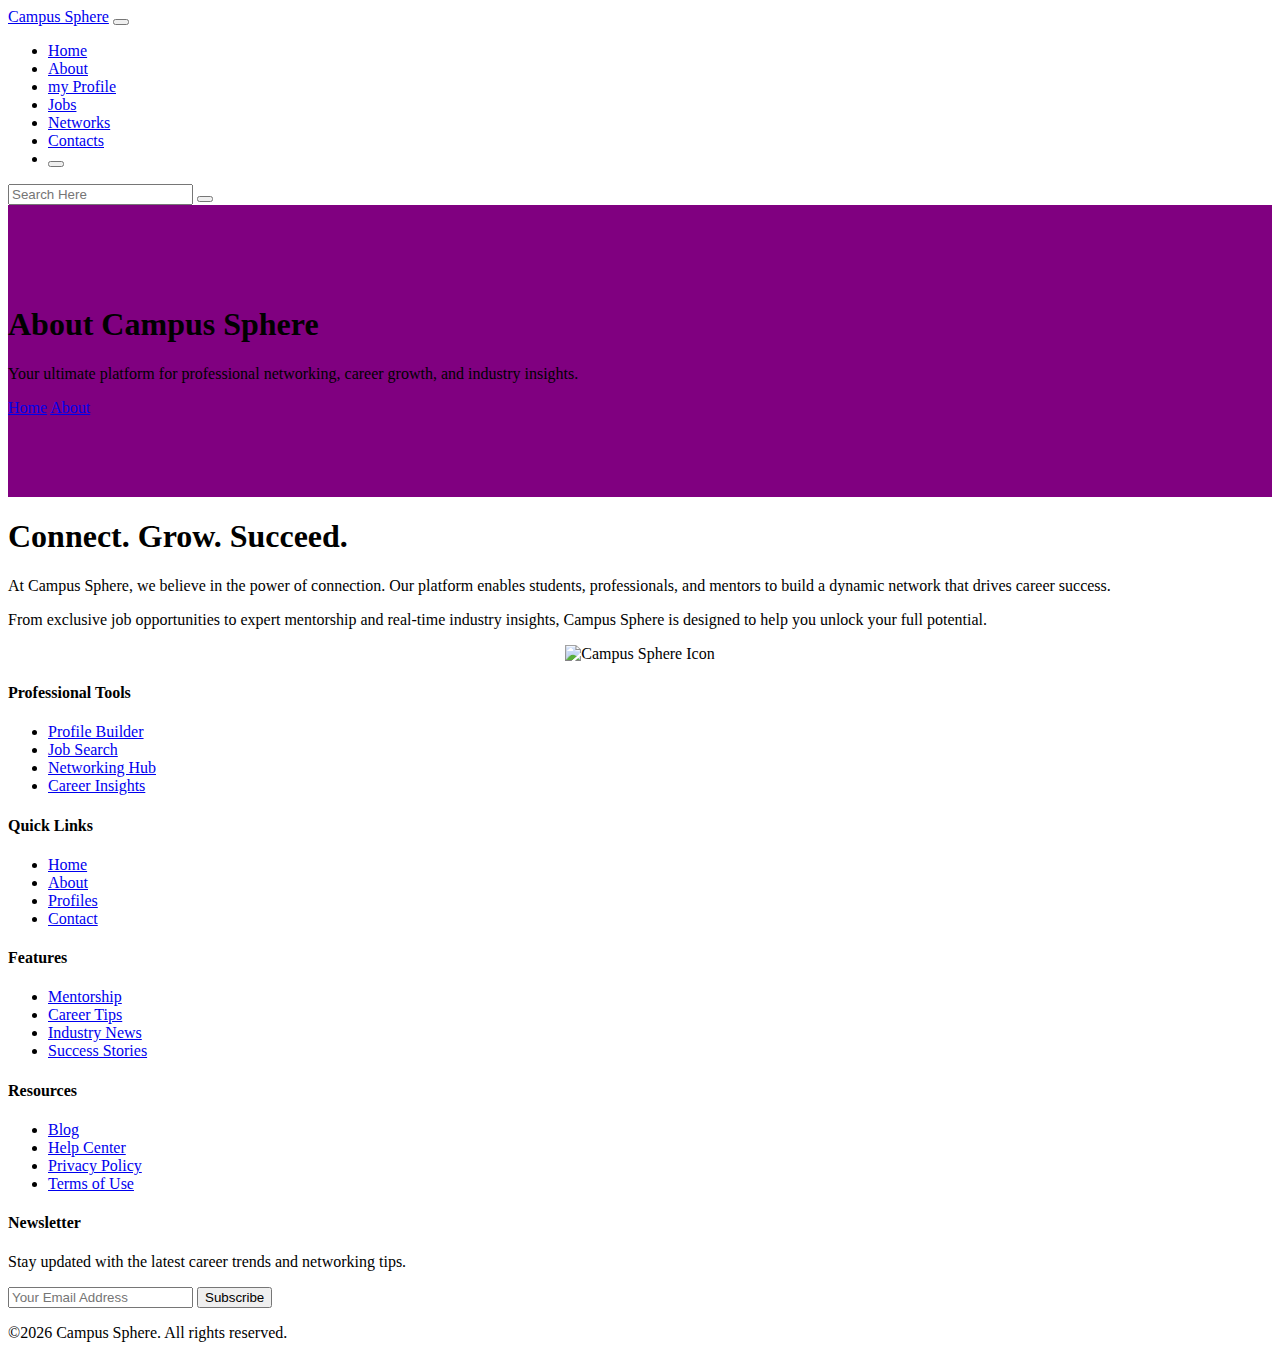
==== about.html @ ea71d58e "Add files via upload" ====
<!DOCTYPE html>
<html lang="en" class="no-js">

<head>
  <!-- Mobile Specific Meta -->
  <meta name="viewport" content="width=device-width, initial-scale=1, shrink-to-fit=no" />
  <!-- Favicon -->
  <link rel="shortcut icon" href="img/fav.png" />
  <!-- Author Meta -->
  <meta name="author" content="YourCompany" />
  <!-- Meta Description -->
  <meta name="description" content="Campus Sphere - Professional Networking Platform" />
  <!-- Meta Keywords -->
  <meta name="keywords" content="Campus Sphere, Networking, Careers, Professional" />
  <!-- Meta Charset -->
  <meta charset="UTF-8" />
  <!-- Site Title -->
  <title>About Campus Sphere</title>

  <link href="https://fonts.googleapis.com/css?family=Playfair+Display:900|Roboto:400,400i,500,700" rel="stylesheet" />
  <!-- CSS Files -->
  <link rel="stylesheet" href="css/linearicons.css" />
  <link rel="stylesheet" href="css/font-awesome.min.css" />
  <link rel="stylesheet" href="css/bootstrap.css" />
  <link rel="stylesheet" href="css/magnific-popup.css" />
  <link rel="stylesheet" href="css/owl.carousel.css" />
  <link rel="stylesheet" href="css/nice-select.css" />
  <link rel="stylesheet" href="css/hexagons.min.css" />
  <link rel="stylesheet" href="https://cdn.jsdelivr.net/themify-icons/0.1.2/css/themify-icons.css" />
  <link rel="stylesheet" href="css/main.css" />
</head>

<body>
  <!-- ================ Start Header Area ================= -->
  <header class="default-header">
    <nav class="navbar navbar-expand-lg navbar-light">
      <div class="container">
        <!-- Using text-based branding for Campus Sphere -->
        <a class="navbar-brand" href="index.html">Campus Sphere</a>
        <button class="navbar-toggler" type="button" data-toggle="collapse" data-target="#navbarSupportedContent"
          aria-controls="navbarSupportedContent" aria-expanded="false" aria-label="Toggle navigation">
          <span class="lnr lnr-menu"></span>
        </button>
        <div class="collapse navbar-collapse justify-content-end align-items-center" id="navbarSupportedContent">
          <ul class="navbar-nav">
            <li><a href="index.html">Home</a></li>
            <li><a href="about.html">About</a></li>
            <li><a href="profile.php"> my Profile</a></li>
            <li><a href="jobs.html">Jobs</a></li>
            <li><a href="networks.html">Networks</a></li>
            <li><a href="contacts.html">Contacts</a></li>
            <li>
              <button class="search">
                <span class="lnr lnr-magnifier" id="search"></span>
              </button>
            </li>
          </ul>
        </div>
      </div>
    </nav>
    <div class="search-input" id="search-input-box">
      <div class="container">
        <form class="d-flex justify-content-between">
          <input type="text" class="form-control" id="search-input" placeholder="Search Here" />
          <button type="submit" class="btn"></button>
          <span class="lnr lnr-cross" id="close-search" title="Close Search"></span>
        </form>
      </div>
    </div>
  </header>
  <!-- ================ End Header Area ================= -->

  <!-- ================ Start Banner Area ================= -->
  <section class="banner-area" style="background:  #800080; padding: 80px 0;">
    <div class="container">
      <div class="row justify-content-center align-items-center">
        <div class="col-lg-12 banner-right text-center">
          <h1 class="text-white">About Campus Sphere</h1>
          <p class="mx-auto text-white mt-20 mb-40">
            Your ultimate platform for professional networking, career growth, and industry insights.
          </p>
          <div class="link-nav">
            <span class="box">
              <a href="index.html">Home</a>
              <i class="lnr lnr-arrow-right"></i>
              <a href="about.html">About</a>
            </span>
          </div>
        </div>
      </div>
    </div>
  </section>
  <!-- ================ End Banner Area ================= -->

  <!-- ================ Start About Area ================= -->
  <section class="about-area section-gap">
    <div class="container">
      <div class="row align-items-center justify-content-center">
        <!-- About Text -->
        <div class="col-lg-6 col-md-12 about-right">
          <h1>
            Connect. Grow. Succeed.
          </h1>
          <div>
            <p>
              At Campus Sphere, we believe in the power of connection. Our platform enables students, professionals, and mentors to build a dynamic network that drives career success.
            </p>
            <p>
              From exclusive job opportunities to expert mentorship and real-time industry insights, Campus Sphere is designed to help you unlock your full potential.
            </p>
          </div>
        </div>
        <!-- Actual Image -->
<div class="col-lg-6 col-md-12 about-left">
  <div style="width:100%; display:flex; align-items:center; justify-content:center;">
    <img src="img/image15.jpg" alt="Campus Sphere Icon" style="max-width:100%; height:auto;">
  </div>
</div>

          </div>
        </div>
      </div>
    </div>
  </section>
  <!-- ================ End About Area ================= -->

  <!-- ================ Start Footer Area ================= -->
  <footer class="footer-area section-gap">
    <div class="container">
      <div class="row">
        <!-- Professional Tools -->
        <div class="col-lg-2 col-md-6 single-footer-widget">
          <h4>Professional Tools</h4>
          <ul>
            <li><a href="#">Profile Builder</a></li>
            <li><a href="#">Job Search</a></li>
            <li><a href="#">Networking Hub</a></li>
            <li><a href="#">Career Insights</a></li>
          </ul>
        </div>
        <!-- Quick Links -->
        <div class="col-lg-2 col-md-6 single-footer-widget">
          <h4>Quick Links</h4>
          <ul>
            <li><a href="#">Home</a></li>
            <li><a href="#">About</a></li>
            <li><a href="#">Profiles</a></li>
            <li><a href="#">Contact</a></li>
          </ul>
        </div>
        <!-- Features -->
        <div class="col-lg-2 col-md-6 single-footer-widget">
          <h4>Features</h4>
          <ul>
            <li><a href="#">Mentorship</a></li>
            <li><a href="#">Career Tips</a></li>
            <li><a href="#">Industry News</a></li>
            <li><a href="#">Success Stories</a></li>
          </ul>
        </div>
        <!-- Resources -->
        <div class="col-lg-2 col-md-6 single-footer-widget">
          <h4>Resources</h4>
          <ul>
            <li><a href="#">Blog</a></li>
            <li><a href="#">Help Center</a></li>
            <li><a href="#">Privacy Policy</a></li>
            <li><a href="#">Terms of Use</a></li>
          </ul>
        </div>
        <!-- Newsletter -->
        <div class="col-lg-4 col-md-6 single-footer-widget">
          <h4>Newsletter</h4>
          <p>Stay updated with the latest career trends and networking tips.</p>
          <div class="form-wrap" id="mc_embed_signup">
            <form target="_blank" action="https://example.com/subscribe" method="get" class="form-inline">
              <input class="form-control" name="EMAIL" placeholder="Your Email Address" onfocus="this.placeholder = ''" onblur="this.placeholder = 'Your Email Address'" required type="email">
              <button class="click-btn btn btn-default text-uppercase">Subscribe</button>
              <div style="position: absolute; left: -5000px;">
                <input name="b_fake_value" tabindex="-1" value="" type="text">
              </div>
              <div class="info"></div>
            </form>
          </div>
        </div>
      </div>
      <div class="footer-bottom row align-items-center">
        <p class="footer-text m-0 col-lg-8 col-md-12">
          &copy;<script>document.write(new Date().getFullYear());</script> Campus Sphere. All rights reserved.
        </p>
        <div class="col-lg-4 col-md-12 footer-social text-lg-end">
          <a href="#"><i class="fa fa-facebook"></i></a>
          <a href="#"><i class="fa fa-twitter"></i></a>
          <a href="#"><i class="fa fa-linkedin"></i></a>
          <a href="#"><i class="fa fa-instagram"></i></a>
        </div>
      </div>
    </div>
  </footer>
  <!-- ================ End Footer Area ================= -->

  <!-- JavaScript Files -->
  <script src="js/vendor/jquery-2.2.4.min.js"></script>
  <script src="https://cdnjs.cloudflare.com/ajax/libs/popper.js/1.11.0/umd/popper.min.js" integrity="sha384-b/U6ypiBEHpOf/4+1nzFpr53nxSS+GLCkfwBdFNTxtclqqenISfwAzpKaMNFNmj4" crossorigin="anonymous"></script>
  <script src="js/vendor/bootstrap.min.js"></script>
  <script type="text/javascript" src="https://maps.googleapis.com/maps/api/js?key=YOUR_API_KEY"></script>
  <script src="js/jquery.ajaxchimp.min.js"></script>
  <script src="js/jquery.magnific-popup.min.js"></script>
  <script src="js/parallax.min.js"></script>
  <script src="js/owl.carousel.min.js"></script>
  <script src="js/jquery.sticky.js"></script>
  <script src="js/hexagons.min.js"></script>
  <script src="js/jquery.counterup.min.js"></script>
  <script src="js/waypoints.min.js"></script>
  <script src="js/jquery.nice-select.min.js"></script>
  <script src="js/main.js"></script>
</body>

</html>
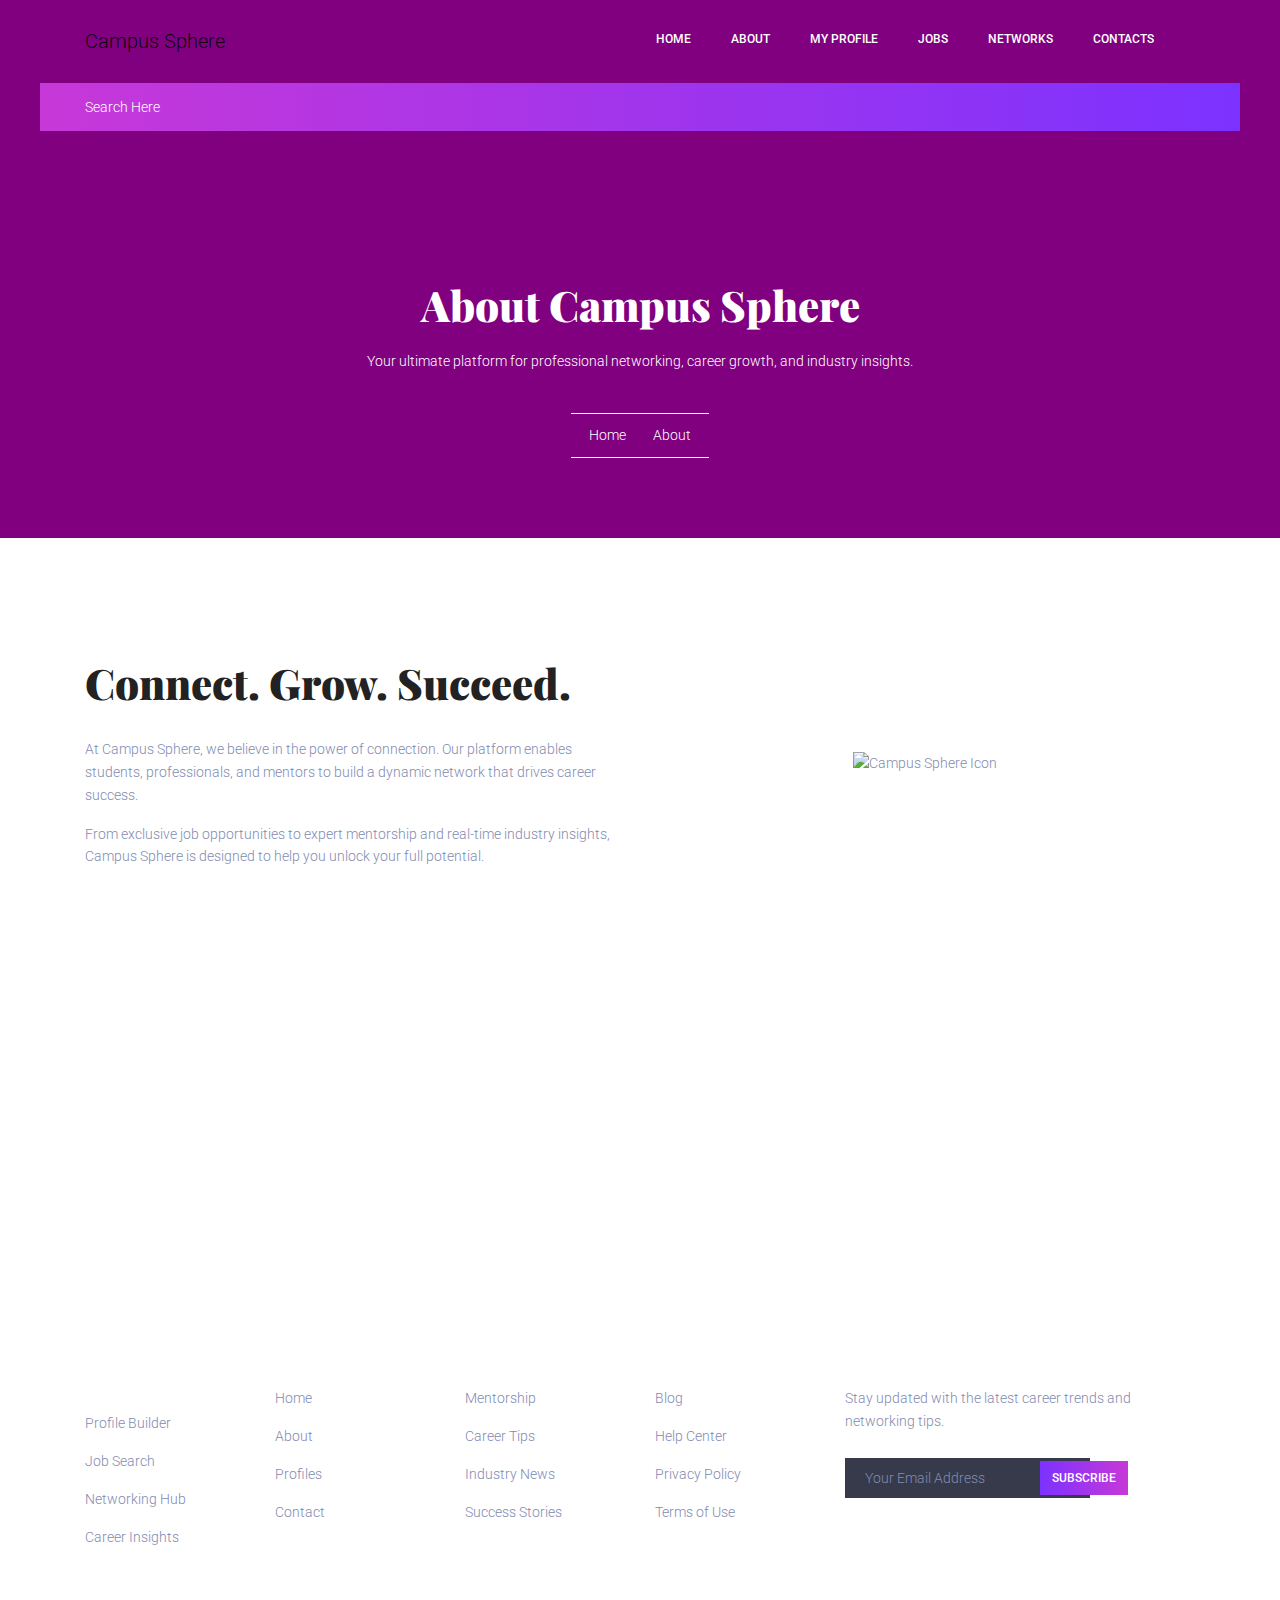
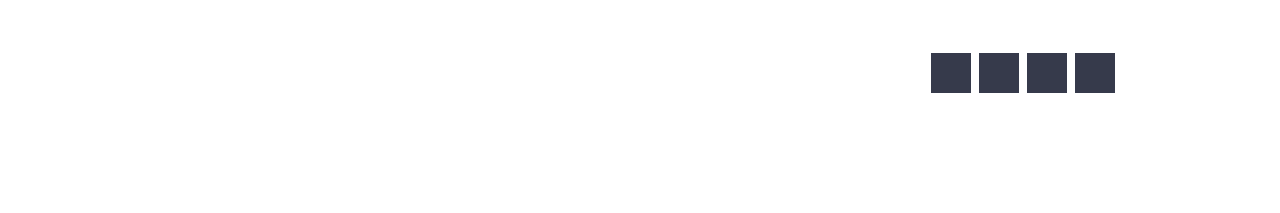
==== commit 944df2ff: "Update about.html" ====
--- a/about.html
+++ b/about.html
@@ -19,15 +19,15 @@
 
   <link href="https://fonts.googleapis.com/css?family=Playfair+Display:900|Roboto:400,400i,500,700" rel="stylesheet" />
   <!-- CSS Files -->
-  <link rel="stylesheet" href="css/linearicons.css" />
-  <link rel="stylesheet" href="css/font-awesome.min.css" />
-  <link rel="stylesheet" href="css/bootstrap.css" />
-  <link rel="stylesheet" href="css/magnific-popup.css" />
-  <link rel="stylesheet" href="css/owl.carousel.css" />
-  <link rel="stylesheet" href="css/nice-select.css" />
-  <link rel="stylesheet" href="css/hexagons.min.css" />
+  <link rel="stylesheet" href="linearicons.css" />
+  <link rel="stylesheet" href="font-awesome.min.css" />
+  <link rel="stylesheet" href="bootstrap.css" />
+  <link rel="stylesheet" href="magnific-popup.css" />
+  <link rel="stylesheet" href="owl.carousel.css" />
+  <link rel="stylesheet" href="nice-select.css" />
+  <link rel="stylesheet" href="hexagons.min.css" />
   <link rel="stylesheet" href="https://cdn.jsdelivr.net/themify-icons/0.1.2/css/themify-icons.css" />
-  <link rel="stylesheet" href="css/main.css" />
+  <link rel="stylesheet" href="main.css" />
 </head>
 
 <body>
--- a/linearicons.css
+++ b/linearicons.css
@@ -0,0 +1,536 @@
+@font-face {
+	font-family: 'Linearicons-Free';
+	src:url('../fonts/Linearicons-Free.eot?w118d');
+	src:url('../fonts/Linearicons-Free.eot?#iefixw118d') format('embedded-opentype'),
+		url('../fonts/Linearicons-Free.woff2?w118d') format('woff2'),
+		url('../fonts/Linearicons-Free.woff?w118d') format('woff'),
+		url('../fonts/Linearicons-Free.ttf?w118d') format('truetype'),
+		url('../fonts/Linearicons-Free.svg?w118d#Linearicons-Free') format('svg');
+	font-weight: normal;
+	font-style: normal;
+}
+
+.lnr {
+	font-family: 'Linearicons-Free';
+	speak: none;
+	font-style: normal;
+	font-weight: normal;
+	font-variant: normal;
+	text-transform: none;
+	line-height: 1;
+
+	/* Better Font Rendering =========== */
+	-webkit-font-smoothing: antialiased;
+	-moz-osx-font-smoothing: grayscale;
+}
+
+.lnr-home:before {
+	content: "\e800";
+}
+.lnr-apartment:before {
+	content: "\e801";
+}
+.lnr-pencil:before {
+	content: "\e802";
+}
+.lnr-magic-wand:before {
+	content: "\e803";
+}
+.lnr-drop:before {
+	content: "\e804";
+}
+.lnr-lighter:before {
+	content: "\e805";
+}
+.lnr-poop:before {
+	content: "\e806";
+}
+.lnr-sun:before {
+	content: "\e807";
+}
+.lnr-moon:before {
+	content: "\e808";
+}
+.lnr-cloud:before {
+	content: "\e809";
+}
+.lnr-cloud-upload:before {
+	content: "\e80a";
+}
+.lnr-cloud-download:before {
+	content: "\e80b";
+}
+.lnr-cloud-sync:before {
+	content: "\e80c";
+}
+.lnr-cloud-check:before {
+	content: "\e80d";
+}
+.lnr-database:before {
+	content: "\e80e";
+}
+.lnr-lock:before {
+	content: "\e80f";
+}
+.lnr-cog:before {
+	content: "\e810";
+}
+.lnr-trash:before {
+	content: "\e811";
+}
+.lnr-dice:before {
+	content: "\e812";
+}
+.lnr-heart:before {
+	content: "\e813";
+}
+.lnr-star:before {
+	content: "\e814";
+}
+.lnr-star-half:before {
+	content: "\e815";
+}
+.lnr-star-empty:before {
+	content: "\e816";
+}
+.lnr-flag:before {
+	content: "\e817";
+}
+.lnr-envelope:before {
+	content: "\e818";
+}
+.lnr-paperclip:before {
+	content: "\e819";
+}
+.lnr-inbox:before {
+	content: "\e81a";
+}
+.lnr-eye:before {
+	content: "\e81b";
+}
+.lnr-printer:before {
+	content: "\e81c";
+}
+.lnr-file-empty:before {
+	content: "\e81d";
+}
+.lnr-file-add:before {
+	content: "\e81e";
+}
+.lnr-enter:before {
+	content: "\e81f";
+}
+.lnr-exit:before {
+	content: "\e820";
+}
+.lnr-graduation-hat:before {
+	content: "\e821";
+}
+.lnr-license:before {
+	content: "\e822";
+}
+.lnr-music-note:before {
+	content: "\e823";
+}
+.lnr-film-play:before {
+	content: "\e824";
+}
+.lnr-camera-video:before {
+	content: "\e825";
+}
+.lnr-camera:before {
+	content: "\e826";
+}
+.lnr-picture:before {
+	content: "\e827";
+}
+.lnr-book:before {
+	content: "\e828";
+}
+.lnr-bookmark:before {
+	content: "\e829";
+}
+.lnr-user:before {
+	content: "\e82a";
+}
+.lnr-users:before {
+	content: "\e82b";
+}
+.lnr-shirt:before {
+	content: "\e82c";
+}
+.lnr-store:before {
+	content: "\e82d";
+}
+.lnr-cart:before {
+	content: "\e82e";
+}
+.lnr-tag:before {
+	content: "\e82f";
+}
+.lnr-phone-handset:before {
+	content: "\e830";
+}
+.lnr-phone:before {
+	content: "\e831";
+}
+.lnr-pushpin:before {
+	content: "\e832";
+}
+.lnr-map-marker:before {
+	content: "\e833";
+}
+.lnr-map:before {
+	content: "\e834";
+}
+.lnr-location:before {
+	content: "\e835";
+}
+.lnr-calendar-full:before {
+	content: "\e836";
+}
+.lnr-keyboard:before {
+	content: "\e837";
+}
+.lnr-spell-check:before {
+	content: "\e838";
+}
+.lnr-screen:before {
+	content: "\e839";
+}
+.lnr-smartphone:before {
+	content: "\e83a";
+}
+.lnr-tablet:before {
+	content: "\e83b";
+}
+.lnr-laptop:before {
+	content: "\e83c";
+}
+.lnr-laptop-phone:before {
+	content: "\e83d";
+}
+.lnr-power-switch:before {
+	content: "\e83e";
+}
+.lnr-bubble:before {
+	content: "\e83f";
+}
+.lnr-heart-pulse:before {
+	content: "\e840";
+}
+.lnr-construction:before {
+	content: "\e841";
+}
+.lnr-pie-chart:before {
+	content: "\e842";
+}
+.lnr-chart-bars:before {
+	content: "\e843";
+}
+.lnr-gift:before {
+	content: "\e844";
+}
+.lnr-diamond:before {
+	content: "\e845";
+}
+.lnr-linearicons:before {
+	content: "\e846";
+}
+.lnr-dinner:before {
+	content: "\e847";
+}
+.lnr-coffee-cup:before {
+	content: "\e848";
+}
+.lnr-leaf:before {
+	content: "\e849";
+}
+.lnr-paw:before {
+	content: "\e84a";
+}
+.lnr-rocket:before {
+	content: "\e84b";
+}
+.lnr-briefcase:before {
+	content: "\e84c";
+}
+.lnr-bus:before {
+	content: "\e84d";
+}
+.lnr-car:before {
+	content: "\e84e";
+}
+.lnr-train:before {
+	content: "\e84f";
+}
+.lnr-bicycle:before {
+	content: "\e850";
+}
+.lnr-wheelchair:before {
+	content: "\e851";
+}
+.lnr-select:before {
+	content: "\e852";
+}
+.lnr-earth:before {
+	content: "\e853";
+}
+.lnr-smile:before {
+	content: "\e854";
+}
+.lnr-sad:before {
+	content: "\e855";
+}
+.lnr-neutral:before {
+	content: "\e856";
+}
+.lnr-mustache:before {
+	content: "\e857";
+}
+.lnr-alarm:before {
+	content: "\e858";
+}
+.lnr-bullhorn:before {
+	content: "\e859";
+}
+.lnr-volume-high:before {
+	content: "\e85a";
+}
+.lnr-volume-medium:before {
+	content: "\e85b";
+}
+.lnr-volume-low:before {
+	content: "\e85c";
+}
+.lnr-volume:before {
+	content: "\e85d";
+}
+.lnr-mic:before {
+	content: "\e85e";
+}
+.lnr-hourglass:before {
+	content: "\e85f";
+}
+.lnr-undo:before {
+	content: "\e860";
+}
+.lnr-redo:before {
+	content: "\e861";
+}
+.lnr-sync:before {
+	content: "\e862";
+}
+.lnr-history:before {
+	content: "\e863";
+}
+.lnr-clock:before {
+	content: "\e864";
+}
+.lnr-download:before {
+	content: "\e865";
+}
+.lnr-upload:before {
+	content: "\e866";
+}
+.lnr-enter-down:before {
+	content: "\e867";
+}
+.lnr-exit-up:before {
+	content: "\e868";
+}
+.lnr-bug:before {
+	content: "\e869";
+}
+.lnr-code:before {
+	content: "\e86a";
+}
+.lnr-link:before {
+	content: "\e86b";
+}
+.lnr-unlink:before {
+	content: "\e86c";
+}
+.lnr-thumbs-up:before {
+	content: "\e86d";
+}
+.lnr-thumbs-down:before {
+	content: "\e86e";
+}
+.lnr-magnifier:before {
+	content: "\e86f";
+}
+.lnr-cross:before {
+	content: "\e870";
+}
+.lnr-menu:before {
+	content: "\e871";
+}
+.lnr-list:before {
+	content: "\e872";
+}
+.lnr-chevron-up:before {
+	content: "\e873";
+}
+.lnr-chevron-down:before {
+	content: "\e874";
+}
+.lnr-chevron-left:before {
+	content: "\e875";
+}
+.lnr-chevron-right:before {
+	content: "\e876";
+}
+.lnr-arrow-up:before {
+	content: "\e877";
+}
+.lnr-arrow-down:before {
+	content: "\e878";
+}
+.lnr-arrow-left:before {
+	content: "\e879";
+}
+.lnr-arrow-right:before {
+	content: "\e87a";
+}
+.lnr-move:before {
+	content: "\e87b";
+}
+.lnr-warning:before {
+	content: "\e87c";
+}
+.lnr-question-circle:before {
+	content: "\e87d";
+}
+.lnr-menu-circle:before {
+	content: "\e87e";
+}
+.lnr-checkmark-circle:before {
+	content: "\e87f";
+}
+.lnr-cross-circle:before {
+	content: "\e880";
+}
+.lnr-plus-circle:before {
+	content: "\e881";
+}
+.lnr-circle-minus:before {
+	content: "\e882";
+}
+.lnr-arrow-up-circle:before {
+	content: "\e883";
+}
+.lnr-arrow-down-circle:before {
+	content: "\e884";
+}
+.lnr-arrow-left-circle:before {
+	content: "\e885";
+}
+.lnr-arrow-right-circle:before {
+	content: "\e886";
+}
+.lnr-chevron-up-circle:before {
+	content: "\e887";
+}
+.lnr-chevron-down-circle:before {
+	content: "\e888";
+}
+.lnr-chevron-left-circle:before {
+	content: "\e889";
+}
+.lnr-chevron-right-circle:before {
+	content: "\e88a";
+}
+.lnr-crop:before {
+	content: "\e88b";
+}
+.lnr-frame-expand:before {
+	content: "\e88c";
+}
+.lnr-frame-contract:before {
+	content: "\e88d";
+}
+.lnr-layers:before {
+	content: "\e88e";
+}
+.lnr-funnel:before {
+	content: "\e88f";
+}
+.lnr-text-format:before {
+	content: "\e890";
+}
+.lnr-text-format-remove:before {
+	content: "\e891";
+}
+.lnr-text-size:before {
+	content: "\e892";
+}
+.lnr-bold:before {
+	content: "\e893";
+}
+.lnr-italic:before {
+	content: "\e894";
+}
+.lnr-underline:before {
+	content: "\e895";
+}
+.lnr-strikethrough:before {
+	content: "\e896";
+}
+.lnr-highlight:before {
+	content: "\e897";
+}
+.lnr-text-align-left:before {
+	content: "\e898";
+}
+.lnr-text-align-center:before {
+	content: "\e899";
+}
+.lnr-text-align-right:before {
+	content: "\e89a";
+}
+.lnr-text-align-justify:before {
+	content: "\e89b";
+}
+.lnr-line-spacing:before {
+	content: "\e89c";
+}
+.lnr-indent-increase:before {
+	content: "\e89d";
+}
+.lnr-indent-decrease:before {
+	content: "\e89e";
+}
+.lnr-pilcrow:before {
+	content: "\e89f";
+}
+.lnr-direction-ltr:before {
+	content: "\e8a0";
+}
+.lnr-direction-rtl:before {
+	content: "\e8a1";
+}
+.lnr-page-break:before {
+	content: "\e8a2";
+}
+.lnr-sort-alpha-asc:before {
+	content: "\e8a3";
+}
+.lnr-sort-amount-asc:before {
+	content: "\e8a4";
+}
+.lnr-hand:before {
+	content: "\e8a5";
+}
+.lnr-pointer-up:before {
+	content: "\e8a6";
+}
+.lnr-pointer-right:before {
+	content: "\e8a7";
+}
+.lnr-pointer-down:before {
+	content: "\e8a8";
+}
+.lnr-pointer-left:before {
+	content: "\e8a9";
+}
--- a/nice-select.css
+++ b/nice-select.css
@@ -0,0 +1,138 @@
+.nice-select {
+  -webkit-tap-highlight-color: transparent;
+  background-color: #fff;
+  border-radius: 5px;
+  border: solid 1px #e8e8e8;
+  box-sizing: border-box;
+  clear: both;
+  cursor: pointer;
+  display: block;
+  float: left;
+  font-family: inherit;
+  font-size: 14px;
+  font-weight: normal;
+  height: 42px;
+  line-height: 40px;
+  outline: none;
+  padding-left: 18px;
+  padding-right: 30px;
+  position: relative;
+  text-align: left !important;
+  -webkit-transition: all 0.2s ease-in-out;
+  transition: all 0.2s ease-in-out;
+  -webkit-user-select: none;
+     -moz-user-select: none;
+      -ms-user-select: none;
+          user-select: none;
+  white-space: nowrap;
+  width: auto; }
+  .nice-select:hover {
+    border-color: #dbdbdb; }
+  .nice-select:active, .nice-select.open, .nice-select:focus {
+    border-color: #999; }
+  .nice-select:after {
+    border-bottom: 2px solid #999;
+    border-right: 2px solid #999;
+    content: '';
+    display: block;
+    height: 5px;
+    margin-top: -4px;
+    pointer-events: none;
+    position: absolute;
+    right: 12px;
+    top: 50%;
+    -webkit-transform-origin: 66% 66%;
+        -ms-transform-origin: 66% 66%;
+            transform-origin: 66% 66%;
+    -webkit-transform: rotate(45deg);
+        -ms-transform: rotate(45deg);
+            transform: rotate(45deg);
+    -webkit-transition: all 0.15s ease-in-out;
+    transition: all 0.15s ease-in-out;
+    width: 5px; }
+  .nice-select.open:after {
+    -webkit-transform: rotate(-135deg);
+        -ms-transform: rotate(-135deg);
+            transform: rotate(-135deg); }
+  .nice-select.open .list {
+    opacity: 1;
+    pointer-events: auto;
+    -webkit-transform: scale(1) translateY(0);
+        -ms-transform: scale(1) translateY(0);
+            transform: scale(1) translateY(0); }
+  .nice-select.disabled {
+    border-color: #ededed;
+    color: #999;
+    pointer-events: none; }
+    .nice-select.disabled:after {
+      border-color: #cccccc; }
+  .nice-select.wide {
+    width: 100%; }
+    .nice-select.wide .list {
+      left: 0 !important;
+      right: 0 !important; }
+  .nice-select.right {
+    float: right; }
+    .nice-select.right .list {
+      left: auto;
+      right: 0; }
+  .nice-select.small {
+    font-size: 12px;
+    height: 36px;
+    line-height: 34px; }
+    .nice-select.small:after {
+      height: 4px;
+      width: 4px; }
+    .nice-select.small .option {
+      line-height: 34px;
+      min-height: 34px; }
+  .nice-select .list {
+    background-color: #fff;
+    border-radius: 5px;
+    box-shadow: 0 0 0 1px rgba(68, 68, 68, 0.11);
+    box-sizing: border-box;
+    margin-top: 4px;
+    opacity: 0;
+    overflow: hidden;
+    padding: 0;
+    pointer-events: none;
+    position: absolute;
+    top: 100%;
+    left: 0;
+    -webkit-transform-origin: 50% 0;
+        -ms-transform-origin: 50% 0;
+            transform-origin: 50% 0;
+    -webkit-transform: scale(0.75) translateY(-21px);
+        -ms-transform: scale(0.75) translateY(-21px);
+            transform: scale(0.75) translateY(-21px);
+    -webkit-transition: all 0.2s cubic-bezier(0.5, 0, 0, 1.25), opacity 0.15s ease-out;
+    transition: all 0.2s cubic-bezier(0.5, 0, 0, 1.25), opacity 0.15s ease-out;
+    z-index: 9; }
+    .nice-select .list:hover .option:not(:hover) {
+      background-color: transparent !important; }
+  .nice-select .option {
+    cursor: pointer;
+    font-weight: 400;
+    line-height: 40px;
+    list-style: none;
+    min-height: 40px;
+    outline: none;
+    padding-left: 18px;
+    padding-right: 29px;
+    text-align: left;
+    -webkit-transition: all 0.2s;
+    transition: all 0.2s; }
+    .nice-select .option:hover, .nice-select .option.focus, .nice-select .option.selected.focus {
+      background-color: #f6f6f6; }
+    .nice-select .option.selected {
+      font-weight: bold; }
+    .nice-select .option.disabled {
+      background-color: transparent;
+      color: #999;
+      cursor: default; }
+
+.no-csspointerevents .nice-select .list {
+  display: none; }
+
+.no-csspointerevents .nice-select.open .list {
+  display: block; }
--- a/hexagons.min.css
+++ b/hexagons.min.css
@@ -0,0 +1,12 @@
+/* ---------------------------------------------------------------------- 
+* Product Name: CSS3 Hexagon Buttons
+* Product URI: http://ollopage.com/html/hex-btn/
+* Author: ollopage
+* Author URI: http://ollopage.com/
+* Description: CSS3 Hexagon Buttons created with pure css3 by olloPage
+* Version: 1.0.1
+* License: GNU General Public License v2 or later
+* License URI: http://www.gnu.org/licenses/gpl-2.0.html
+* Tags: CSS3 Hexagon Buttons, social buttons, buttons, ollopage
+* ---------------------------------------------------------------------- */
+.hb{display:inline-block;position:relative;text-align:center;z-index:0}.hb:after,.hb:before{position:absolute;content:"";left:-1px;top:0;z-index:-1}.hb:before{-webkit-transform:rotate(60deg);-moz-transform:rotate(60deg);-ms-transform:rotate(60deg);-o-transform:rotate(60deg);transform:rotate(60deg)}.hb:after{-webkit-transform:rotate(-60deg);-moz-transform:rotate(-60deg);-ms-transform:rotate(-60deg);-o-transform:rotate(-60deg);transform:rotate(-60deg)}.hb i{z-index:9;transition:all .25s ease}.hb,.hb i,.hb:after,.hb:before{-webkit-transition:all .25s ease;-moz-transition:all .25s ease;-ms-transition:all .25s ease;-o-transition:all .25s ease}.hb,.hb:after,.hb:before{box-sizing:border-box;transition:all .25s ease;background-color:#2c3e50;border-left:1px solid #2c3e50;border-right:1px solid #2c3e50;color:#2ecc71}.hb-lg{line-height:150px;font-size:150px;margin:74px 0}.hb-lg,.hb-lg:after,.hb-lg:before{height:148px;width:256px}.hb-md{line-height:74px;font-size:74px;margin:37px 0}.hb-md,.hb-md:after,.hb-md:before{height:74px;width:128px}.hb-sm{line-height:37px;font-size:37px;margin:18.5px 0}.hb-sm,.hb-sm:after,.hb-sm:before{height:37px;width:64px}.hb-xs{line-height:18.5px;font-size:18.5px;margin:9.5px 0}.hb-xs,.hb-xs:after,.hb-xs:before{height:18.5px;width:32px}.hb-lg-margin,.hb-md-margin,.hb-sm-margin,.hb-xs-margin{margin:15px;display:inline-block;overflow:hidden}.hb-lg-margin{height:296px;width:256px}.hb-md-margin{height:148px;width:128px}.hb-sm-margin{height:74px;width:64px}.hb-xs-margin{height:38px;width:32px}.spin,.spin-icon i{-webkit-transition:-webkid-transform .25s ease;-moz-transition:-moz-transform .25s ease;-ms-transition:-ms-transform .25s ease;-o-transition:-o-transform .25s ease;transition:transform .25s ease}.spin-icon:hover i,.spin:hover{-webkit-transform:rotate(360deg);-moz-transform:rotate(360deg);-ms-transform:rotate(360deg);-o-transform:rotate(360deg);transform:rotate(360deg)}.hb:hover,.hb:hover:after,.hb:hover:before{background:0 0;border-left:1px solid #2ecc71;border-right:1px solid #2ecc71;color:#2ecc71}.hb-custom,.hb-custom:after,.hb-custom:before{background:#f39c12!important;color:#fff!important;border-left:1px solid #f39c12!important;border-right:1px solid #f39c12!important}.hb-custom:hover,.hb-custom:hover:after,.hb-custom:hover:before{background:#f1c40f!important;border-left:1px solid #f1c40f!important;border-right:1px solid #f1c40f!important;color:#000!important}.hb-facebook,.hb-facebook:after,.hb-facebook:before{background:#3B5998;border-color:#3B5998;color:#fff}.hb-facebook-inv,.hb-facebook-inv:after,.hb-facebook-inv:before,.hb-facebook:hover,.hb-facebook:hover:after,.hb-facebook:hover:before{border-color:#3B5998;color:#3B5998;background:0 0}.hb-facebook-inv:hover,.hb-facebook-inv:hover:after,.hb-facebook-inv:hover:before{background:#3B5998;border-color:#3B5998;color:#fff}.hb-twitter,.hb-twitter:after,.hb-twitter:before{background:#55ACEE;border-color:#55ACEE;color:#fff}.hb-twitter-inv,.hb-twitter-inv:after,.hb-twitter-inv:before,.hb-twitter:hover,.hb-twitter:hover:after,.hb-twitter:hover:before{background:0 0;border-color:#55ACEE;color:#55ACEE}.hb-twitter-inv:hover,.hb-twitter-inv:hover:after,.hb-twitter-inv:hover:before{background:#55ACEE;border-color:#55ACEE;color:#fff}.hb-google-plus,.hb-google-plus:after,.hb-google-plus:before{background:#db514f;border-color:#db514f;color:#fff}.hb-google-plus-inv,.hb-google-plus-inv:after,.hb-google-plus-inv:before,.hb-google-plus:hover,.hb-google-plus:hover:after,.hb-google-plus:hover:before{background:0 0;border-color:#db514f;color:#db514f}.hb-google-plus-inv:hover,.hb-google-plus-inv:hover:after,.hb-google-plus-inv:hover:before{background:#db514f;border-color:#db514f;color:#fff}.hb-youtube,.hb-youtube:after,.hb-youtube:before{background:#cc181e;border-color:#cc181e;color:#fff}.hb-youtube-inv,.hb-youtube-inv:after,.hb-youtube-inv:before,.hb-youtube:hover,.hb-youtube:hover:after,.hb-youtube:hover:before{background:0 0;border-color:#cc181e;color:#cc181e}.hb-youtube-inv:hover,.hb-youtube-inv:hover:after,.hb-youtube-inv:hover:before{background:#cc181e;border-color:#cc181e;color:#fff}.hb-linkedin,.hb-linkedin:after,.hb-linkedin:before{background:#0077b5;border-color:#0077b5;color:#fff}.hb-linkedin-inv,.hb-linkedin-inv:after,.hb-linkedin-inv:before,.hb-linkedin:hover,.hb-linkedin:hover:after,.hb-linkedin:hover:before{background:0 0;border-color:#0077b5;color:#0077b5}.hb-linkedin-inv:hover,.hb-linkedin-inv:hover:after,.hb-linkedin-inv:hover:before{background:#0077b5;border-color:#0077b5;color:#fff}.hb-tumblr,.hb-tumblr:after,.hb-tumblr:before{background:#2c4762;border-color:#2c4762;color:#fff}.hb-tumblr-inv,.hb-tumblr-inv:after,.hb-tumblr-inv:before,.hb-tumblr:hover,.hb-tumblr:hover:after,.hb-tumblr:hover:before{background:0 0;border-color:#2c4762;color:#2c4762}.hb-tumblr-inv:hover,.hb-tumblr-inv:hover:after,.hb-tumblr-inv:hover:before{background:#2c4762;border-color:#2c4762;color:#fff}.hb-rss,.hb-rss:after,.hb-rss:before{background:#da5700;border-color:#da5700;color:#fff}.hb-rss-inv,.hb-rss-inv:after,.hb-rss-inv:before,.hb-rss:hover,.hb-rss:hover:after,.hb-rss:hover:before{background:0 0;border-color:#da5700;color:#da5700}.hb-rss-inv:hover,.hb-rss-inv:hover:after,.hb-rss-inv:hover:before{background:#da5700;border-color:#da5700;color:#fff}.hb-pinterest,.hb-pinterest:after,.hb-pinterest:before{background:#da232a;border-color:#da232a;color:#fff}.hb-pinterest-inv,.hb-pinterest-inv:after,.hb-pinterest-inv:before,.hb-pinterest:hover,.hb-pinterest:hover:after,.hb-pinterest:hover:before{background:0 0;border-color:#da232a;color:#da232a}.hb-pinterest-inv:hover,.hb-pinterest-inv:hover:after,.hb-pinterest-inv:hover:before{background:#da232a;border-color:#da232a;color:#fff}.hb-vimeo,.hb-vimeo:after,.hb-vimeo:before{background:#20b9eb;border-color:#20b9eb;color:#fff}.hb-vimeo-inv,.hb-vimeo-inv:after,.hb-vimeo-inv:before,.hb-vimeo:hover,.hb-vimeo:hover:after,.hb-vimeo:hover:before{background:0 0;border-color:#20b9eb;color:#20b9eb}.hb-vimeo-inv:hover,.hb-vimeo-inv:hover:after,.hb-vimeo-inv:hover:before{background:#20b9eb;border-color:#20b9eb;color:#fff}.hb-github,.hb-github:after,.hb-github:before{background:#373a3c;border-color:#373a3c;color:#fff}.hb-github-inv,.hb-github-inv:after,.hb-github-inv:before,.hb-github:hover,.hb-github:hover:after,.hb-github:hover:before{background:0 0;border-color:#373a3c;color:#373a3c}.hb-github-inv:hover,.hb-github-inv:hover:after,.hb-github-inv:hover:before{background:#373a3c;border-color:#373a3c;color:#fff}.hb-flickr,.hb-flickr:after,.hb-flickr:before{background:#ff1981;border-color:#ff1981;color:#fff}.hb-flickr-inv,.hb-flickr-inv:after,.hb-flickr-inv:before,.hb-flickr:hover,.hb-flickr:hover:after,.hb-flickr:hover:before{background:0 0;border-color:#ff1981;color:#ff1981}.hb-flickr-inv:hover,.hb-flickr-inv:hover:after,.hb-flickr-inv:hover:before{background:#ff1981;border-color:#ff1981;color:#fff}.hb-dropbox,.hb-dropbox:after,.hb-dropbox:before{background:#007ee5;border-color:#007ee5;color:#fff}.hb-dropbox-inv,.hb-dropbox-inv:after,.hb-dropbox-inv:before,.hb-dropbox:hover,.hb-dropbox:hover:after,.hb-dropbox:hover:before{background:0 0;border-color:#007ee5;color:#007ee5}.hb-dropbox-inv:hover,.hb-dropbox-inv:hover:after,.hb-dropbox-inv:hover:before{background:#007ee5;border-color:#007ee5;color:#fff}.hb-xing,.hb-xing:after,.hb-xing:before{background:#006467;border-color:#006467;color:#fff}.hb-xing-inv,.hb-xing-inv:after,.hb-xing-inv:before,.hb-xing:hover,.hb-xing:hover:after,.hb-xing:hover:before{background:0 0;border-color:#006467;color:#006467}.hb-xing-inv:hover,.hb-xing-inv:hover:after,.hb-xing-inv:hover:before{background:#006467;border-color:#006467;color:#fff}.hb-skype,.hb-skype:after,.hb-skype:before{background:#00aceb;border-color:#00aceb;color:#fff}.hb-skype-inv,.hb-skype-inv:after,.hb-skype-inv:before,.hb-skype:hover,.hb-skype:hover:after,.hb-skype:hover:before{background:0 0;border-color:#00aceb;color:#00aceb}.hb-skype-inv:hover,.hb-skype-inv:hover:after,.hb-skype-inv:hover:before{background:#00aceb;border-color:#00aceb;color:#fff}.hb-dribbble,.hb-dribbble:after,.hb-dribbble:before{background:#ea4c89;border-color:#ea4c89;color:#fff}.hb-dribbble-inv,.hb-dribbble-inv:after,.hb-dribbble-inv:before,.hb-dribbble:hover,.hb-dribbble:hover:after,.hb-dribbble:hover:before{background:0 0;border-color:#ea4c89;color:#ea4c89}.hb-dribbble-inv:hover,.hb-dribbble-inv:hover:after,.hb-dribbble-inv:hover:before{background:#ea4c89;border-color:#ea4c89;color:#fff}.hb-tencent-weibo,.hb-tencent-weibo:after,.hb-tencent-weibo:before{background:#20B8E5;border-color:#20B8E5;color:#fff}.hb-tencent-weibo-inv,.hb-tencent-weibo-inv:after,.hb-tencent-weibo-inv:before,.hb-tencent-weibo:hover,.hb-tencent-weibo:hover:after,.hb-tencent-weibo:hover:before{background:0 0;border-color:#20B8E5;color:#20B8E5}.hb-tencent-weibo-inv:hover,.hb-tencent-weibo-inv:hover:after,.hb-tencent-weibo-inv:hover:before{background:#20B8E5;border-color:#20B8E5;color:#fff}.hb-instragram,.hb-instragram:after,.hb-instragram:before{background:#125688;border-color:#125688;color:#fff}.hb-instragram-inv,.hb-instragram-inv:after,.hb-instragram-inv:before,.hb-instragram:hover,.hb-instragram:hover:after,.hb-instragram:hover:before{background:0 0;border-color:#125688;color:#125688}.hb-instragram-inv:hover,.hb-instragram-inv:hover:after,.hb-instragram-inv:hover:before{background:#125688;border-color:#125688;color:#fff}--- a/main.css
+++ b/main.css
@@ -0,0 +1,3164 @@
+/*--------------------------- Color variations ----------------------*/
+/* Medium Layout: 1280px */
+/* Tablet Layout: 768px */
+/* Mobile Layout: 320px */
+/* Wide Mobile Layout: 480px */
+/* =================================== */
+/*  Basic Style 
+/* =================================== */
+::-moz-selection {
+  /* Code for Firefox */
+  background-color: #7c32ff;
+  color: #fff; }
+
+::selection {
+  background-color: #7c32ff;
+  color: #fff; }
+
+::-webkit-input-placeholder {
+  /* WebKit, Blink, Edge */
+  color: #777777;
+  font-weight: 300; }
+
+:-moz-placeholder {
+  /* Mozilla Firefox 4 to 18 */
+  color: #777777;
+  opacity: 1;
+  font-weight: 300; }
+
+::-moz-placeholder {
+  /* Mozilla Firefox 19+ */
+  color: #777777;
+  opacity: 1;
+  font-weight: 300; }
+
+:-ms-input-placeholder {
+  /* Internet Explorer 10-11 */
+  color: #777777;
+  font-weight: 300; }
+
+::-ms-input-placeholder {
+  /* Microsoft Edge */
+  color: #777777;
+  font-weight: 300; }
+
+body {
+  color: #828bb2;
+  font-family: "Roboto", sans-serif;
+  font-size: 14px;
+  font-weight: 300;
+  line-height: 1.625em;
+  position: relative; }
+
+ol,
+ul {
+  margin: 0;
+  padding: 0;
+  list-style: none; }
+
+select {
+  display: block; }
+
+figure {
+  margin: 0; }
+
+a {
+  -webkit-transition: all 0.3s ease 0s;
+  -moz-transition: all 0.3s ease 0s;
+  -o-transition: all 0.3s ease 0s;
+  transition: all 0.3s ease 0s; }
+
+iframe {
+  border: 0; }
+
+a,
+a:focus,
+a:hover {
+  text-decoration: none;
+  outline: 0; }
+
+.btn.active.focus,
+.btn.active:focus,
+.btn.focus,
+.btn.focus:active,
+.btn:active:focus,
+.btn:focus {
+  text-decoration: none;
+  outline: 0; }
+
+.card-panel {
+  margin: 0;
+  padding: 60px; }
+
+/**
+ *  Typography
+ *
+ **/
+.btn i,
+.btn-large i,
+.btn-floating i,
+.btn-large i,
+.btn-flat i {
+  font-size: 1em;
+  line-height: inherit; }
+
+.gray-bg {
+  background: #f9f9ff; }
+
+h1,
+h2,
+h3,
+h4,
+h5,
+h6 {
+  font-family: "Playfair Display", serif;
+  color: #222222;
+  line-height: 1.2em;
+  margin-bottom: 0;
+  margin-top: 0;
+  font-weight: 900; }
+
+.h1,
+.h2,
+.h3,
+.h4,
+.h5,
+.h6 {
+  margin-bottom: 0;
+  margin-top: 0;
+  font-family: "Playfair Display", serif;
+  font-weight: 900;
+  color: #222222; }
+
+h1,
+.h1 {
+  font-size: 36px; }
+
+h2,
+.h2 {
+  font-size: 30px; }
+
+h3,
+.h3 {
+  font-size: 24px; }
+
+h4,
+.h4 {
+  font-size: 18px; }
+
+h5,
+.h5 {
+  font-size: 16px; }
+
+h6,
+.h6 {
+  font-size: 14px;
+  color: #222222; }
+
+td,
+th {
+  border-radius: 0px; }
+
+/**
+ * For modern browsers
+ * 1. The space content is one way to avoid an Opera bug when the
+ *    contenteditable attribute is included anywhere else in the document.
+ *    Otherwise it causes space to appear at the top and bottom of elements
+ *    that are clearfixed.
+ * 2. The use of `table` rather than `block` is only necessary if using
+ *    `:before` to contain the top-margins of child elements.
+ */
+.clear::before, .clear::after {
+  content: " ";
+  display: table; }
+.clear::after {
+  clear: both; }
+
+.fz-11 {
+  font-size: 11px; }
+
+.fz-12 {
+  font-size: 12px; }
+
+.fz-13 {
+  font-size: 13px; }
+
+.fz-14 {
+  font-size: 14px; }
+
+.fz-15 {
+  font-size: 15px; }
+
+.fz-16 {
+  font-size: 16px; }
+
+.fz-18 {
+  font-size: 18px; }
+
+.fz-30 {
+  font-size: 30px; }
+
+.fz-48 {
+  font-size: 48px !important; }
+
+.fw100 {
+  font-weight: 100; }
+
+.fw300 {
+  font-weight: 300; }
+
+.fw400 {
+  font-weight: 400 !important; }
+
+.fw500 {
+  font-weight: 500; }
+
+.f700 {
+  font-weight: 700; }
+
+.fsi {
+  font-style: italic; }
+
+.mt--260 {
+  margin-top: -260px; }
+
+.mt--160 {
+  margin-top: -160px; }
+
+.mt-10 {
+  margin-top: 10px; }
+
+.mt-15 {
+  margin-top: 15px; }
+
+.mt-20 {
+  margin-top: 20px; }
+
+.mt-25 {
+  margin-top: 25px; }
+
+.mt-30 {
+  margin-top: 30px; }
+
+.mt-35 {
+  margin-top: 35px; }
+
+.mt-40 {
+  margin-top: 40px; }
+
+.mt-50 {
+  margin-top: 50px; }
+
+.mt-60 {
+  margin-top: 60px; }
+
+.mt-70 {
+  margin-top: 70px; }
+
+.mt-80 {
+  margin-top: 80px; }
+
+.mt-100 {
+  margin-top: 100px; }
+
+.mt-120 {
+  margin-top: 120px; }
+
+.mt-150 {
+  margin-top: 150px; }
+
+.ml-0 {
+  margin-left: 0 !important; }
+
+.ml-5 {
+  margin-left: 5px !important; }
+
+.ml-10 {
+  margin-left: 10px; }
+
+.ml-15 {
+  margin-left: 15px; }
+
+.ml-20 {
+  margin-left: 20px; }
+
+.ml-30 {
+  margin-left: 30px; }
+
+.ml-50 {
+  margin-left: 50px; }
+
+.mr-0 {
+  margin-right: 0 !important; }
+
+.mr-5 {
+  margin-right: 5px !important; }
+
+.mr-15 {
+  margin-right: 15px; }
+
+.mr-10 {
+  margin-right: 10px; }
+
+.mr-20 {
+  margin-right: 20px; }
+
+.mr-30 {
+  margin-right: 30px; }
+
+.mr-50 {
+  margin-right: 50px; }
+
+.mb-0 {
+  margin-bottom: 0px; }
+
+.mb-0-i {
+  margin-bottom: 0px !important; }
+
+.mb-5 {
+  margin-bottom: 5px; }
+
+.mb-10 {
+  margin-bottom: 10px; }
+
+.mb-15 {
+  margin-bottom: 15px; }
+
+.mb-20 {
+  margin-bottom: 20px; }
+
+.mb-25 {
+  margin-bottom: 25px; }
+
+.mb-30 {
+  margin-bottom: 30px; }
+
+.mb-40 {
+  margin-bottom: 40px; }
+
+.mb-50 {
+  margin-bottom: 50px; }
+
+.mb-60 {
+  margin-bottom: 60px; }
+
+.mb-70 {
+  margin-bottom: 70px; }
+
+.mb-80 {
+  margin-bottom: 80px; }
+
+.mb-90 {
+  margin-bottom: 90px; }
+
+.mb-100 {
+  margin-bottom: 100px; }
+
+.pt-0 {
+  padding-top: 0px; }
+
+.pt-10 {
+  padding-top: 10px; }
+
+.pt-15 {
+  padding-top: 15px; }
+
+.pt-20 {
+  padding-top: 20px; }
+
+.pt-25 {
+  padding-top: 25px; }
+
+.pt-30 {
+  padding-top: 30px; }
+
+.pt-40 {
+  padding-top: 40px; }
+
+.pt-50 {
+  padding-top: 50px; }
+
+.pt-60 {
+  padding-top: 60px; }
+
+.pt-70 {
+  padding-top: 70px; }
+
+.pt-80 {
+  padding-top: 80px; }
+
+.pt-90 {
+  padding-top: 90px; }
+
+.pt-100 {
+  padding-top: 100px; }
+
+.pt-120 {
+  padding-top: 120px; }
+
+.pt-150 {
+  padding-top: 150px; }
+
+.pb-0 {
+  padding-bottom: 0px; }
+
+.pb-10 {
+  padding-bottom: 10px; }
+
+.pb-15 {
+  padding-bottom: 15px; }
+
+.pb-20 {
+  padding-bottom: 20px; }
+
+.pb-25 {
+  padding-bottom: 25px; }
+
+.pb-30 {
+  padding-bottom: 30px; }
+
+.pb-40 {
+  padding-bottom: 40px; }
+
+.pb-50 {
+  padding-bottom: 50px; }
+
+.pb-60 {
+  padding-bottom: 60px; }
+
+.pb-70 {
+  padding-bottom: 70px; }
+
+.pb-80 {
+  padding-bottom: 80px; }
+
+.pb-90 {
+  padding-bottom: 90px; }
+
+.pb-100 {
+  padding-bottom: 100px; }
+
+.pb-120 {
+  padding-bottom: 120px; }
+
+.pb-150 {
+  padding-bottom: 150px; }
+
+.pr-30 {
+  padding-right: 30px; }
+
+.pl-30 {
+  padding-left: 30px; }
+
+.pl-90 {
+  padding-left: 90px; }
+
+.p-40 {
+  padding: 40px; }
+
+.float-left {
+  float: left; }
+
+.float-right {
+  float: right; }
+
+.text-italic {
+  font-style: italic; }
+
+.text-white {
+  color: #fff; }
+
+.transition {
+  -webkit-transition: all 0.3s ease 0s;
+  -moz-transition: all 0.3s ease 0s;
+  -o-transition: all 0.3s ease 0s;
+  transition: all 0.3s ease 0s; }
+
+.section-full {
+  padding: 100px 0; }
+
+.section-half {
+  padding: 75px 0; }
+
+.text-center {
+  text-align: center; }
+
+.text-left {
+  text-align: left; }
+
+.text-rigth {
+  text-align: right; }
+
+.flex {
+  display: -webkit-box;
+  display: -webkit-flex;
+  display: -moz-flex;
+  display: -ms-flexbox;
+  display: flex; }
+
+.inline-flex {
+  display: -webkit-inline-box;
+  display: -webkit-inline-flex;
+  display: -moz-inline-flex;
+  display: -ms-inline-flexbox;
+  display: inline-flex; }
+
+.flex-grow {
+  -webkit-box-flex: 1;
+  -webkit-flex-grow: 1;
+  -moz-flex-grow: 1;
+  -ms-flex-positive: 1;
+  flex-grow: 1; }
+
+.flex-wrap {
+  -webkit-flex-wrap: wrap;
+  -moz-flex-wrap: wrap;
+  -ms-flex-wrap: wrap;
+  flex-wrap: wrap; }
+
+.flex-left {
+  -webkit-box-pack: start;
+  -ms-flex-pack: start;
+  -webkit-justify-content: flex-start;
+  -moz-justify-content: flex-start;
+  justify-content: flex-start; }
+
+.flex-middle {
+  -webkit-box-align: center;
+  -ms-flex-align: center;
+  -webkit-align-items: center;
+  -moz-align-items: center;
+  align-items: center; }
+
+.flex-right {
+  -webkit-box-pack: end;
+  -ms-flex-pack: end;
+  -webkit-justify-content: flex-end;
+  -moz-justify-content: flex-end;
+  justify-content: flex-end; }
+
+.flex-top {
+  -webkit-align-self: flex-start;
+  -moz-align-self: flex-start;
+  -ms-flex-item-align: start;
+  align-self: flex-start; }
+
+.flex-center {
+  -webkit-box-pack: center;
+  -ms-flex-pack: center;
+  -webkit-justify-content: center;
+  -moz-justify-content: center;
+  justify-content: center; }
+
+.flex-bottom {
+  -webkit-align-self: flex-end;
+  -moz-align-self: flex-end;
+  -ms-flex-item-align: end;
+  align-self: flex-end; }
+
+.space-between {
+  -webkit-box-pack: justify;
+  -ms-flex-pack: justify;
+  -webkit-justify-content: space-between;
+  -moz-justify-content: space-between;
+  justify-content: space-between; }
+
+.space-around {
+  -ms-flex-pack: distribute;
+  -webkit-justify-content: space-around;
+  -moz-justify-content: space-around;
+  justify-content: space-around; }
+
+.flex-column {
+  -webkit-box-direction: normal;
+  -webkit-box-orient: vertical;
+  -webkit-flex-direction: column;
+  -moz-flex-direction: column;
+  -ms-flex-direction: column;
+  flex-direction: column; }
+
+.flex-cell {
+  display: -webkit-box;
+  display: -webkit-flex;
+  display: -moz-flex;
+  display: -ms-flexbox;
+  display: flex;
+  -webkit-box-flex: 1;
+  -webkit-flex-grow: 1;
+  -moz-flex-grow: 1;
+  -ms-flex-positive: 1;
+  flex-grow: 1; }
+
+.display-table {
+  display: table; }
+
+.light {
+  color: #fff; }
+
+.dark {
+  color: #222; }
+
+.relative {
+  position: relative; }
+
+.overflow-hidden {
+  overflow: hidden; }
+
+.container.fullwidth {
+  width: 100%; }
+.container.no-padding {
+  padding-left: 0;
+  padding-right: 0; }
+
+.no-padding {
+  padding: 0; }
+
+@media (max-width: 767px) {
+  .no-flex-xs {
+    display: block !important; } }
+
+.row.no-margin {
+  margin-left: 0;
+  margin-right: 0; }
+
+.section-gap {
+  padding: 120px 0; }
+  @media (max-width: 991px) {
+    .section-gap {
+      padding: 60px 0px; } }
+
+.section-gap-top {
+  padding-top: 120px; }
+  @media (max-width: 991px) {
+    .section-gap-top {
+      padding-top: 60px; } }
+
+.section-gap-bottom {
+  padding-bottom: 120px; }
+  @media (max-width: 991px) {
+    .section-gap-bottom {
+      padding-bottom: 60px; } }
+
+.section-title {
+  padding-bottom: 75px; }
+  @media (max-width: 991px) {
+    .section-title {
+      padding-bottom: 40px; } }
+  .section-title h2 {
+    font-size: 42px;
+    color: #222;
+    margin-bottom: 20px; }
+    @media (max-width: 768px) {
+      .section-title h2 {
+        font-size: 30px;
+        margin-bottom: 15px; } }
+  .section-title p {
+    margin-bottom: 0;
+    max-width: 620px; }
+    @media (max-width: 768px) {
+      .section-title p br {
+        display: none; } }
+
+.gradient-bg, .registration-area .course-form-section .btn, .course-details-left .course-list li .btn:hover, .right-contents .btn.enroll, .contact-page-area .form-area .btn, .top-category-widget-area .single-cat-widget:hover .overlay-bg, .post-content-area .single-post .primary-btn:hover, .blog-pagination .page-item.active .page-link, .blog-pagination .page-link:hover, .widget-wrap .newsletter-widget .bbtns, .comment-form .btn, .footer-area .single-footer-widget .click-btn, .footer-area .footer-bottom .footer-social a:hover {
+  background: -webkit-linear-gradient(90deg, #7c32ff 0%, #c738d8 100%);
+  background: -moz-linear-gradient(90deg, #7c32ff 0%, #c738d8 100%);
+  background: -o-linear-gradient(90deg, #7c32ff 0%, #c738d8 100%);
+  background: -ms-linear-gradient(90deg, #7c32ff 0%, #c738d8 100%);
+  background: linear-gradient(90deg, #7c32ff 0%, #c738d8 100%); }
+
+.gradient-bg-reverse, #search-input-box {
+  background: -webkit-linear-gradient(270deg, #7c32ff 0%, #c738d8 100%);
+  background: -moz-linear-gradient(270deg, #7c32ff 0%, #c738d8 100%);
+  background: -o-linear-gradient(270deg, #7c32ff 0%, #c738d8 100%);
+  background: -ms-linear-gradient(270deg, #7c32ff 0%, #c738d8 100%);
+  background: linear-gradient(270deg, #7c32ff 0%, #c738d8 100%); }
+
+.p1-gradient-color {
+  background: -moz-linear-gradient(0deg, #3ea7ff 0%, #42d1ff 100%);
+  background: -webkit-linear-gradient(0deg, #3ea7ff 0%, #42d1ff 100%);
+  background: -ms-linear-gradient(0deg, #3ea7ff 0%, #42d1ff 100%);
+  -webkit-background-clip: text;
+  -webkit-text-fill-color: transparent; }
+
+.primary-btn {
+  background: transparent;
+  color: #fff;
+  font-size: 12px;
+  font-weight: 500;
+  position: relative;
+  -webkit-transition: all 0.3s ease 0s;
+  -moz-transition: all 0.3s ease 0s;
+  -o-transition: all 0.3s ease 0s;
+  transition: all 0.3s ease 0s;
+  cursor: pointer;
+  text-transform: capitalize;
+  letter-spacing: 1px; }
+  .primary-btn i {
+    -webkit-transform: scaleX(3);
+    -moz-transform: scaleX(3);
+    -ms-transform: scaleX(3);
+    -o-transform: scaleX(3);
+    transform: scaleX(3);
+    margin-left: 19px; }
+  .primary-btn:hover {
+    color: #7c32ff; }
+
+.overlay {
+  position: absolute;
+  left: 0;
+  right: 0;
+  top: 0;
+  bottom: 0; }
+
+.default-header {
+  width: 100% !important;
+  -webkit-transition: all 0.3s ease 0s;
+  -moz-transition: all 0.3s ease 0s;
+  -o-transition: all 0.3s ease 0s;
+  transition: all 0.3s ease 0s; }
+
+.sticky-wrapper {
+  height: 48px !important; }
+
+.is-sticky .default-header {
+  -webkit-transition: all 0.3s ease 0s;
+  -moz-transition: all 0.3s ease 0s;
+  -o-transition: all 0.3s ease 0s;
+  transition: all 0.3s ease 0s;
+  background-color: #fff;
+  box-shadow: -21.213px 21.213px 30px 0px rgba(158, 158, 158, 0.3); }
+
+.navbar-light .navbar-toggler {
+  color: #fff;
+  border-color: #fff; }
+  .navbar-light .navbar-toggler:focus {
+    outline: 0px; }
+
+.default-header {
+  position: absolute;
+  top: 0;
+  left: 0;
+  width: 100%;
+  z-index: 9; }
+
+.navbar {
+  padding: 25px 15px; }
+  @media (max-width: 992px) {
+    .navbar .navbar-collapse {
+      background: #222222;
+      margin-top: 20px; } }
+  .navbar .dropdown .dropdown-menu {
+    display: none;
+    margin-top: 10px;
+    opacity: 0;
+    visibility: hidden;
+    -webkit-transition: all 0.3s ease 0s;
+    -moz-transition: all 0.3s ease 0s;
+    -o-transition: all 0.3s ease 0s;
+    transition: all 0.3s ease 0s;
+    margin-left: 20px; }
+    @media (max-width: 991px) {
+      .navbar .dropdown .dropdown-menu .dropdown-menu {
+        display: block;
+        opacity: 1;
+        visibility: visible; } }
+    .navbar .dropdown .dropdown-menu.show {
+      display: block;
+      opacity: 1;
+      visibility: visible; }
+      @media (max-width: 991px) {
+        .navbar .dropdown .dropdown-menu.show {
+          background: transparent;
+          box-shadow: none;
+          border: 0px;
+          padding: 0; } }
+  @media (min-width: 992px) {
+    .navbar .dropdown:hover .dropdown-menu {
+      display: block;
+      opacity: 1;
+      visibility: visible; } }
+
+@media (max-width: 992px) {
+  .navbar-nav {
+    margin-top: 10px;
+    height: auto;
+    max-height: 400px;
+    overflow-x: hidden; }
+    .navbar-nav a {
+      padding: 0; }
+    .navbar-nav li {
+      padding: 10px 0; } }
+.navbar-nav li a {
+  text-transform: uppercase;
+  font-size: 12px;
+  font-weight: 500;
+  color: #fff;
+  padding: 20px; }
+.navbar-nav .dropdown .dropdown-item {
+  color: #222222;
+  padding: 10px 20px;
+  font-size: 11px; }
+  @media (max-width: 991px) {
+    .navbar-nav .dropdown .dropdown-item {
+      color: #fff; } }
+.navbar-nav .search {
+  background: transparent;
+  border: 0;
+  cursor: pointer;
+  padding: 3px 5px;
+  color: #fff; }
+  .navbar-nav .search:focus {
+    outline: none; }
+  @media (max-width: 991px) {
+    .navbar-nav .search {
+      margin-left: 15px; } }
+
+.header-scrolled {
+  position: fixed;
+  left: 0;
+  width: 100%;
+  background: #222222; }
+
+#search-input-box {
+  position: fixed;
+  left: 50%;
+  -webkit-transform: translateX(-50%);
+  -moz-transform: translateX(-50%);
+  -ms-transform: translateX(-50%);
+  -o-transform: translateX(-50%);
+  transform: translateX(-50%);
+  width: 100%;
+  max-width: 1200px;
+  z-index: 999;
+  text-align: center;
+  padding: 5px 20px; }
+  @media (max-width: 991px) {
+    #search-input-box {
+      margin-top: -30px; } }
+  #search-input-box .form-control {
+    background: transparent;
+    border: 0;
+    color: #ffffff;
+    font-weight: 400;
+    font-size: 15px;
+    padding: 0; }
+    #search-input-box .form-control:focus {
+      box-shadow: none;
+      outline: none; }
+  #search-input-box input.placeholder {
+    color: #ffffff;
+    font-size: 14px; }
+  #search-input-box input:-moz-placeholder {
+    color: #ffffff;
+    font-size: 14px; }
+  #search-input-box input::-moz-placeholder {
+    color: #ffffff;
+    font-size: 14px; }
+  #search-input-box input::-webkit-input-placeholder {
+    color: #ffffff;
+    font-size: 14px; }
+  #search-input-box .btn {
+    width: 0;
+    height: 0;
+    padding: 0;
+    border: 0; }
+  #search-input-box .lnr-cross {
+    color: #fff;
+    font-weight: 600;
+    cursor: pointer;
+    padding: 10px 3px; }
+
+.home-banner-area {
+  background: url(../img/home-banner-bg.png) no-repeat;
+  background-size: cover;
+  background-position: center center;
+  max-height: 1200px; }
+  @media (min-width: 1921px) {
+    .home-banner-area .fullscreen {
+      align-items: start !important;
+      padding-top: 250px;
+      max-height: 1200px !important; } }
+  @media (max-width: 768px) {
+    .home-banner-area .fullscreen {
+      height: 700px !important; } }
+
+@media (max-width: 768px) {
+  .home-banner-left {
+    text-align: center; } }
+.home-banner-left h1 {
+  color: #222;
+  font-size: 48px;
+  line-height: 1em;
+  margin-bottom: 20px; }
+  .home-banner-left h1 span {
+    font-weight: 900; }
+  @media (max-width: 768px) {
+    .home-banner-left h1 {
+      font-size: 36px; } }
+  @media (max-width: 767px) {
+    .home-banner-left h1 br {
+      display: none; } }
+  @media (max-width: 991px) {
+    .home-banner-left h1 {
+      font-size: 45px; } }
+  @media (max-width: 414px) {
+    .home-banner-left h1 {
+      font-size: 40px; } }
+@media (max-width: 800px) {
+  .home-banner-left {
+    margin-top: 30px; } }
+
+.home-banner-right img {
+  margin-right: auto !important;
+  margin-left: auto !important;
+  display: block; }
+  @media (max-width: 991px) {
+    .home-banner-right img {
+      display: none; } }
+
+.banner-area {
+  background: url(../img/banner-bg.png) no-repeat center;
+  background-position: right;
+  min-height: 510px; }
+
+.banner-right {
+  margin-top: 200px;
+  text-align: right; }
+  @media (max-width: 1199px) {
+    .banner-right {
+      text-align: center; } }
+  @media (max-width: 767px) {
+    .banner-right h1 {
+      font-size: 30px; } }
+  @media (max-width: 767px) {
+    .banner-right p {
+      display: none; } }
+  .banner-right .box {
+    border-top: 1px solid #fff;
+    border-bottom: 1px solid #fff;
+    padding: 10px 18px;
+    display: inline-block; }
+    @media (max-width: 767px) {
+      .banner-right .box {
+        padding: 7px 15px;
+        margin-top: 30px; } }
+    .banner-right .box i {
+      color: #fff;
+      font-size: 14px;
+      margin: 5px;
+      font-weight: 600; }
+    .banner-right .box a {
+      color: #fff;
+      font-size: 14px;
+      -webkit-transition: all 0.3s ease 0s;
+      -moz-transition: all 0.3s ease 0s;
+      -o-transition: all 0.3s ease 0s;
+      transition: all 0.3s ease 0s; }
+      @media (max-width: 380px) {
+        .banner-right .box a {
+          font-size: 13px; } }
+      .banner-right .box a:hover {
+        color: #222222; }
+
+@media (max-width: 991px) {
+  .about-area .about-left {
+    margin-bottom: 50px; } }
+
+.about-right h1 {
+  margin-bottom: 30px;
+  color: #222; }
+  @media (max-width: 991px) {
+    .about-right h1 {
+      font-size: 35px;
+      margin-bottom: 25px; } }
+  @media (max-width: 576px) {
+    .about-right h1 {
+      font-size: 30px; } }
+  @media (max-width: 991px) {
+    .about-right h1 br {
+      display: none; } }
+.about-right p:last-of-type {
+  margin-bottom: 0; }
+
+.feature-area {
+  margin-top: -210px; }
+  @media (max-width: 1680px) and (min-width: 1200px) {
+    .feature-area {
+      margin-top: -110px; } }
+  @media (max-width: 1200px) and (min-width: 991px) {
+    .feature-area {
+      display: none; } }
+  @media (max-width: 991px) {
+    .feature-area {
+      margin-top: 0px; } }
+  .feature-area .container-fluid {
+    padding-left: 50px; }
+    @media (min-width: 1921px) {
+      .feature-area .container-fluid {
+        max-width: 1140px;
+        padding-left: 0; }
+        .feature-area .container-fluid .col-lg-2.col-md-6 {
+          -ms-flex: 0 0 16.666667%;
+          flex: 0 0 22.666667%;
+          max-width: 22.666667%; } }
+    @media (max-width: 767px) {
+      .feature-area .container-fluid {
+        padding-left: 15px; } }
+
+.feature-item {
+  margin: 30px 0px;
+  border-right: 1px solid rgba(130, 139, 178, 0.2);
+  padding-right: 20px; }
+  .feature-item i {
+    font-size: 30px;
+    color: #828bb2; }
+  .feature-item h4 {
+    font-size: 18px;
+    margin-bottom: 20px; }
+  .feature-item p {
+    margin-bottom: 0px; }
+
+/* Start Popular Courses Area
+=========================================================================================== */
+.popular-course-area .container-fluid {
+  padding-left: 21%;
+  padding-right: 0; }
+  @media (min-width: 1921px) {
+    .popular-course-area .container-fluid {
+      max-width: 1140px;
+      padding-left: 15px; } }
+  @media (max-width: 1665px) {
+    .popular-course-area .container-fluid {
+      max-width: 1140px;
+      padding-left: 15px; } }
+  @media (max-width: 1199px) {
+    .popular-course-area .container-fluid {
+      max-width: 960px; } }
+  @media (max-width: 991px) {
+    .popular-course-area .container-fluid {
+      padding-right: 15px; } }
+  @media (max-width: 768px) {
+    .popular-course-area .container-fluid {
+      max-width: 720px; } }
+.popular-course-area .section-title {
+  margin-right: 0; }
+.popular-course-area .owl-stage {
+  padding-left: 0 !important; }
+.popular-course-area .owl-controls {
+  position: absolute;
+  top: -95px;
+  right: 27%; }
+  @media (max-width: 991px) {
+    .popular-course-area .owl-controls {
+      display: none; } }
+.popular-course-area .owl-nav {
+  display: -ms-flexbox;
+  display: flex; }
+  .popular-course-area .owl-nav .owl-prev {
+    padding-right: 20px; }
+  .popular-course-area .owl-nav .owl-prev img,
+  .popular-course-area .owl-nav .owl-next img {
+    opacity: .3;
+    -webkit-transition: all 0.3s ease 0s;
+    -moz-transition: all 0.3s ease 0s;
+    -o-transition: all 0.3s ease 0s;
+    transition: all 0.3s ease 0s; }
+    .popular-course-area .owl-nav .owl-prev img:hover,
+    .popular-course-area .owl-nav .owl-next img:hover {
+      opacity: 1; }
+
+.single-popular-course .details {
+  padding: 40px 30px;
+  background: #f9f9fb; }
+.single-popular-course .thumb {
+  overflow: hidden; }
+  .single-popular-course .thumb img {
+    width: 100%;
+    -webkit-transition: all 0.3s ease 0s;
+    -moz-transition: all 0.3s ease 0s;
+    -o-transition: all 0.3s ease 0s;
+    transition: all 0.3s ease 0s; }
+.single-popular-course .name {
+  text-transform: uppercase;
+  font-size: 12px;
+  font-weight: 500; }
+.single-popular-course .value {
+  color: #222222;
+  font-weight: 700; }
+.single-popular-course p {
+  margin-bottom: 0; }
+.single-popular-course h4 {
+  line-height: 27px;
+  -webkit-transition: all 0.3s ease 0s;
+  -moz-transition: all 0.3s ease 0s;
+  -o-transition: all 0.3s ease 0s;
+  transition: all 0.3s ease 0s; }
+.single-popular-course a {
+  color: #222222; }
+.single-popular-course .bottom .list li {
+  display: inline-block; }
+  .single-popular-course .bottom .list li a {
+    color: #ebb35e;
+    font-size: 14px; }
+.single-popular-course .bottom p {
+  font-size: 13px;
+  font-weight: 500; }
+.single-popular-course:hover {
+  cursor: pointer; }
+  .single-popular-course:hover .thumb img {
+    cursor: pointer;
+    transform: scale(1.05); }
+  .single-popular-course:hover h4 {
+    color: #7c32ff; }
+
+/* End Popular Courses Area
+=========================================================================================== */
+/* Start Video Area
+=========================================================================================== */
+.video-area {
+  background: url(../img/video-area-bg.png) no-repeat center; }
+  @media (max-width: 991px) {
+    .video-area {
+      background: #828bb2;
+      padding: 60px 0px; } }
+  .video-area .video-part {
+    position: relative; }
+    .video-area .video-part .overlay {
+      background: rgba(0, 0, 0, 0.3); }
+    .video-area .video-part .popup-youtube {
+      position: absolute;
+      left: 0px;
+      text-align: center;
+      width: 100%;
+      top: 50%;
+      -webkit-transform: translateY(-50%);
+      -moz-transform: translateY(-50%);
+      -ms-transform: translateY(-50%);
+      -o-transform: translateY(-50%);
+      transform: translateY(-50%); }
+  .video-area .play-icon {
+    width: auto !important;
+    margin: auto; }
+  .video-area .video-left {
+    padding-bottom: 151px; }
+    @media (max-width: 991px) {
+      .video-area .video-left {
+        padding-bottom: 0px; } }
+  .video-area .owl-controls {
+    position: relative;
+    bottom: -100px; }
+    @media (max-width: 991px) {
+      .video-area .owl-controls {
+        display: none; } }
+    .video-area .owl-controls .owl-nav {
+      display: -ms-flexbox;
+      display: flex; }
+    .video-area .owl-controls .owl-prev {
+      padding-right: 20px; }
+    .video-area .owl-controls .owl-prev,
+    .video-area .owl-controls .owl-next {
+      -webkit-filter: brightness(1) invert(1);
+      -moz-filter: brightness(1) invert(1);
+      -ms-filter: brightness(1) invert(1);
+      -o-filter: brightness(1) invert(1);
+      filter: brightness(1) invert(1);
+      -webkit-transition: all 0.3s ease 0s;
+      -moz-transition: all 0.3s ease 0s;
+      -o-transition: all 0.3s ease 0s;
+      transition: all 0.3s ease 0s; }
+      .video-area .owl-controls .owl-prev:hover,
+      .video-area .owl-controls .owl-next:hover {
+        -webkit-filter: brightness(0) invert(1);
+        -moz-filter: brightness(0) invert(1);
+        -ms-filter: brightness(0) invert(1);
+        -o-filter: brightness(0) invert(1);
+        filter: brightness(0) invert(1); }
+
+/* End Video Area
+=========================================================================================== */
+.other-feature-area .section-title p,
+.blog-post-area .section-title p {
+  max-width: 300px; }
+
+.other-feature-area {
+  padding-top: 100px; }
+  @media (max-width: 991px) {
+    .other-feature-area {
+      padding-top: 40px; } }
+  @media (max-width: 991px) {
+    .other-feature-area .mt--160,
+    .other-feature-area .mt--260 {
+      margin-top: 0; } }
+
+.other-feature-item {
+  padding: 50px 40px;
+  background: #f2f3f7;
+  margin-bottom: 30px;
+  -webkit-transition: all 0.3s ease 0s;
+  -moz-transition: all 0.3s ease 0s;
+  -o-transition: all 0.3s ease 0s;
+  transition: all 0.3s ease 0s; }
+  @media (max-width: 1024px) {
+    .other-feature-item {
+      padding: 50px 30px; } }
+  .other-feature-item i {
+    font-size: 36px;
+    color: #222222;
+    -webkit-transition: all 0.3s ease 0s;
+    -moz-transition: all 0.3s ease 0s;
+    -o-transition: all 0.3s ease 0s;
+    transition: all 0.3s ease 0s; }
+  .other-feature-item h4 {
+    margin-top: 30px;
+    font-size: 18px;
+    margin-bottom: 20px; }
+  .other-feature-item p {
+    margin-bottom: 0px; }
+  .other-feature-item:hover {
+    background: #fff;
+    box-shadow: 0px 10px 30px 0px rgba(0, 0, 0, 0.08); }
+    .other-feature-item:hover i {
+      color: #7c32ff; }
+
+.testimonials-area {
+  position: relative; }
+  .testimonials-area .owl-controls {
+    position: absolute;
+    bottom: 10px;
+    left: 51.5%;
+    -webkit-transform: translateX(-50%);
+    